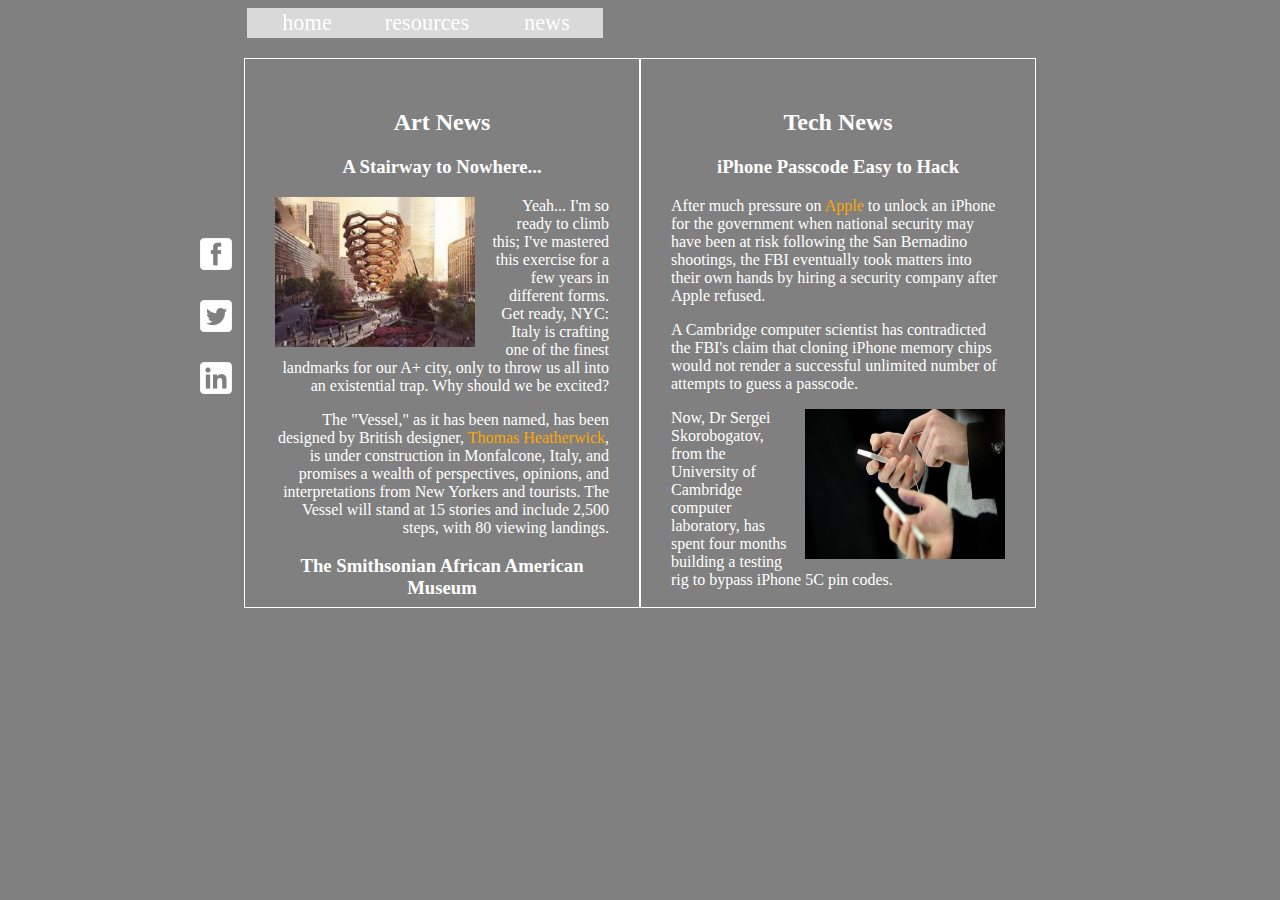
==== news.html @ 6127c598 "1st commit" ====
<!--Lisa Ewart, assignment 1.3, Web Development P-T-->
<!--News page-->

<DOCTYPE! html>
<html>
<head>
	<link rel="stylesheet" type="text/css" href="css/style.css">
	<title>News</title>
</head>	
<!--Main body-->
<body>
<div class = "main">
<!--Sidebar fixed navigation menu-->
<div class = "menudiv">
	<a href = "https://www.facebook.com"><img src="images/facebook.png"></a>
	<a href = "https://www.twitter.com"><img src="images/twitter.png"></a>
	<a href = "https://www.linkedin.com/in/lisa-ewart-1a988b47"><img src="images/linkedin.png"></a>
</div>

<div class = "bodydiv">
<!--Top navigation menu-->
	<div class="nav">
      <ul>
        <li><a href="index.html">home</a></li>
        <li><a href="resources.html">resources</a></li>
        <li><a href="news.html">news</a></li>
      </ul>
    </div>
    <!--left news column-->
	<div class = "divleft">
	<h2>Art News</h2>
	<h3>A Stairway to Nowhere...</h3>
	<img class = "imgleft" src="images/stairs.jpg" alt="photo" style = "height:150px;width:200px">
	<p>Yeah...  I'm so ready to climb this; I've mastered this exercise for a few years in different forms. Get ready, NYC:  Italy is crafting one of the finest landmarks for our A+ city, only to throw us all into an existential trap. Why should we be excited?</p>
	<p>The "Vessel," as it has been named, has been designed by British designer, <a href = "http://www.heatherwick.com">Thomas Heatherwick</a>, is under construction in Monfalcone, Italy, and promises a wealth of perspectives, opinions, and interpretations from New Yorkers and tourists.  The Vessel will stand at 15 stories and include 2,500 steps, with 80 viewing landings.</p>
	<h3>The Smithsonian African American Museum</h3>
	<p>here is some text.here is some text.here is some text.here is some text.here is some text.here is some text.here is some text.here is some text.here is some text.here is some text.here is some text.here is some text.here is some text.</p>
	<img class = "imgright" src="images/AAmuseum.jpg" alt="photo" style = "height:150px;width:200px">
	<p>here is some text.here is some text.here is some text.here is some text.here is some text.here is some text.here is some text.here is some text.here is some text.here is some text.here is some text.here is some text.here is some text.</p>
	<p>here is some text.here is some text.here is some text.here is some text.here is some text.here is some text.here is some text.here is some text.here is some text.here is some text.here is some text.here is some text.here is some text.</p>
	</div>
	<!--Right news column-->
	<div class = "divright">
	  <h2>Tech News</h2>
	  <h3>iPhone Passcode Easy to Hack</h3>
	  <p>After much pressure on <a href = "http://www.apple.com">Apple</a> to unlock an iPhone for the government when national security may have been at risk following the San Bernadino shootings, the FBI eventually took matters into their own hands by hiring a security company after Apple refused.</p>
	<p>A Cambridge computer scientist has contradicted the FBI's claim that cloning iPhone memory chips would not render a successful unlimited number of attempts to guess a passcode. </p>
	<img class = "imgright" src="images/iphone.jpg" alt="photo" style = "height:150px;width:200px">
	<p>Now, Dr Sergei Skorobogatov, from the University of Cambridge computer laboratory, has spent four months building a testing rig to bypass iPhone 5C pin codes.</p>
	<h3>Title Here</h3>
	<p>Here is some text.here is some text.here is some text.here is some text.here is some text.here is some text.here is some text.here is some text.here is some text.here is some text.here is some text.here is some text.here is some text.</p>
	<p>here is some text.here is some text.here is some text.here is some text.here is some text.here is some text.here is some text.here is some text.here is some text.here is some text.here is some text.here is some text.here is some text.</p>
	</div>

</div>

</div>

</body>

</html>
---- css/style.css ----
/*body and main page css rules*/
body{
	background-color:grey;
}
a{
	text-decoration:none;
	color:orange;
}

.main{
	font-family: Helvetica Neue;
	font-weight:lighter;
	max-width:900px;
	height:700px;
	margin: 0 auto;
	font-weight:lighter;
	background: grey;
	padding:0px;
	position:relative;
	z-index:1;

}

.bodydiv {
  position:absolute;
  margin-left: 0 auto;
  width: 100%;
  height: auto;
  padding-bottom:20px;
  background-color: grey;
  z-index:2;
}
.logo{
	width:200px;
	height:auto;
	margin-top:0;
	z-index:3;
	color:white;
	float:right;
	margin-right:30px;
}

.logo h1 {
	font-weight:lighter;
}
/*top navigation menu, links, list items, hover*/
.nav {
	margin-left:57px;
}
.nav ul {
  list-style: none;
  background: rgba(255, 255, 255, 0.7);
  text-align: center;
  padding: 0;
  margin: 0;
  position:fixed;
}
.nav li {
  font-family: Helvetica Neue;
  border-bottom: 1px solid #888;
    width: 120px;
    border-bottom: none;
    height: 30px;
    line-height: 30px;
    font-size: 1.4em;
}
 
.nav a {
  text-decoration: none;
  color: #fff;
  display: block;
  transition: .3s background-color;
}
 
.nav a:hover {
  background-color: #C8CDDA;
}
 
.nav a.active {
  background-color: #fff;
  color: #C8CDDA;
  cursor: default;
}  
  .nav li {
    display: inline-block;
    margin-right: -4px;
  }

/*social media link menu, fixed*/

.menudiv {
  position: fixed;
  width: 7%;
  height:300px;
  margin-top:200px; 
  z-index:3;
}
.menudiv img{
	margin-left:10px;
	margin-right:10px;
	margin-top:30px;
}
.menudiv img:hover{
	-webkit-box-shadow: 0px 0px 20px rgba(255,255,255,0.8);
  -moz-box-shadow: 0px 0px 20px rgba(255,255,255,0.8);
  box-shadow: 0px 0px 20px rgba(255,255,255,0.8);
}

/*center div container*/

.centerdivhome{
	
	margin: 0 auto;
	margin-top:50px;
	margin-bottom:100px;
	width: 90%;
	padding-left:25px;
	background:grey;

	
}

/* top layer text div*/

.centerdivhometext{
	
	margin: 0 auto;
	margin-top:-300px;
	margin-bottom:200px;
	width: 50%;
	padding-left:125px;
	z-index:2;
	color:white;
	text-align:center;
}
.centerdivhometext a {
	color:white;
	text-decoration:none;
}
.centerdivhometext h1{
font-weight: lighter;

}


.centerdivhome p{
	color:white;
	text-align:center;
}
.centerdivhome a{
	color:white;
	text-decoration:none;
}


/*news.html css rules*/

/* Art news column*/
.divleft{
	margin-left:6%;
	margin-top:50px;
	width:44%;
	height:550px;
	border:1px solid white;
	background-color:grey;
	float:left;
	text-align:center;
	overflow:scroll;
	padding:30px;
	color:white;
	-webkit-box-sizing: border-box;
    -moz-box-sizing: border-box;
    box-sizing: border-box;
}

.divleft p{
	text-align: right;
}

.imgleft {
	float:left;
	margin-right:15px;
}
.imgright {
	float:right;
	margin-left:15px;
}

/* Tech news column*/
.divright{
	width:44%;
	margin-top:50px;
	height:550px;
	margin-left: 50%;
	background-color:grey;
	color:white;
	border:1px solid white;
	text-align:center;
	overflow:scroll;
	padding:30px;
	-webkit-box-sizing: border-box;
    -moz-box-sizing: border-box;
    box-sizing: border-box;
}
.divright p{
	text-align:left;
}

.centerdiv{
	
	margin-top:50px;
	margin-left:50px;
	width: 90%;
	padding-left:5px;
	color:white;
	background-color:none;
}

/*Gallery column*/
.resources{
	color:#fff;
	text-align:center;
	background:none;
	font-weight:lighter;
}
.gallerycol{
	width:100%;
	height:70px;
	background-color:#fff;
	float:left;
	margin:20px;
	padding:10px;
}
.gallerycol h2{
	text-align:center;
	color:orange;
}
.gallerycol h2:hover{
	color:green;
}
.gallerycol p{
	text-align:center;
	color:#38610B;
	margin-top:-10px;
}
.gallerycol a{
	color:orange;
	text-decoration:none;
}

.gallerycol:hover{
	background-color:#ccc;

}


@media only screen and (min-width: 400px) {

}
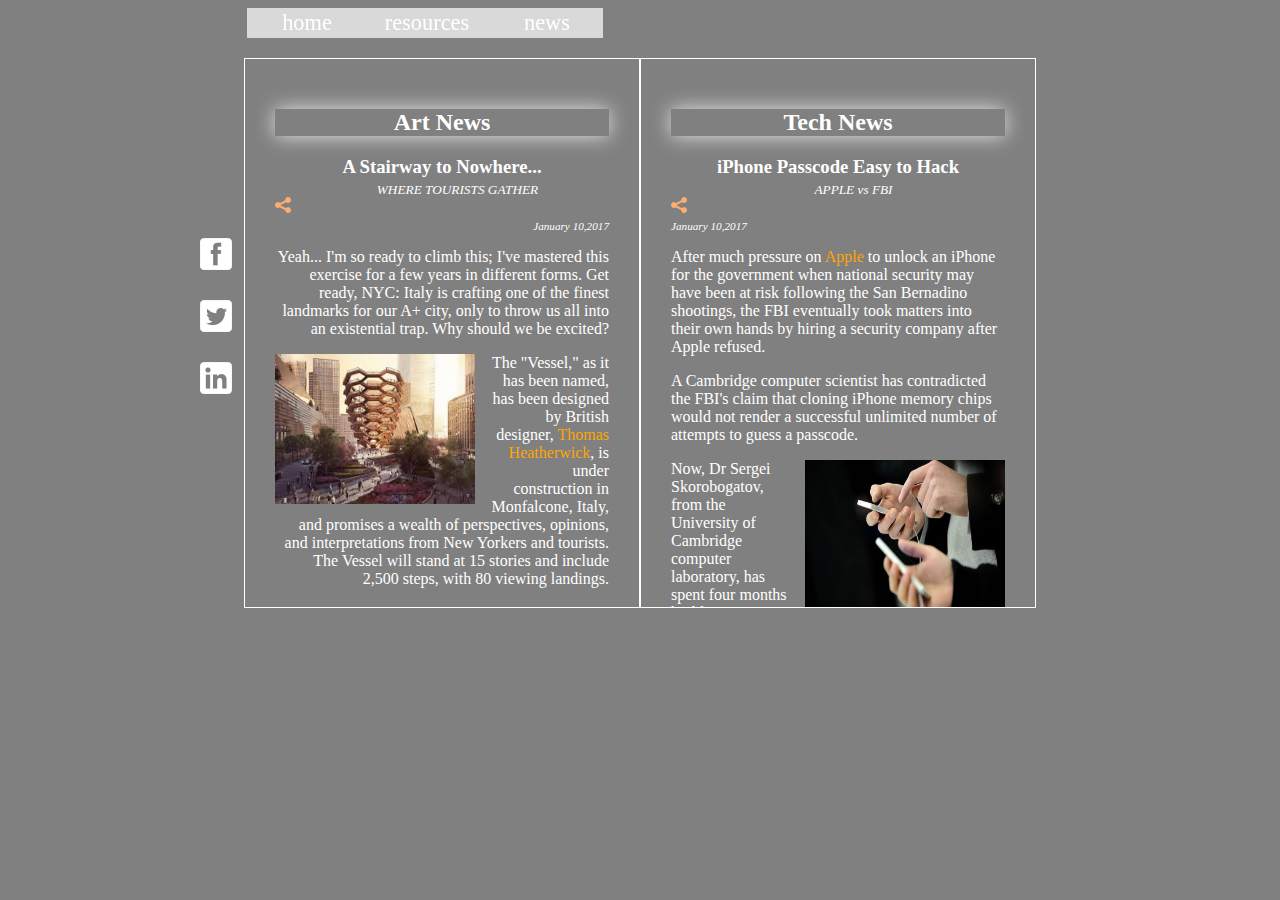
==== commit e5dfba97: "2nd commit" ====
--- a/news.html
+++ b/news.html
@@ -28,12 +28,16 @@
     </div>
     <!--left news column-->
 	<div class = "divleft">
-	<h2>Art News</h2>
-	<h3>A Stairway to Nowhere...</h3>
+	<div class = "lightdiv"><h2>Art News</h2></div>
+	<h3>A Stairway to Nowhere...</h3><img class = "imgleft" src="images/sharethis-16.png" alt="share icon">
+	<h5>WHERE TOURISTS GATHER</h5>
+	<p class = "smallerfont">January 10,2017</p>
+	<p>Yeah...  I'm so ready to climb this; I've mastered this exercise for a few years in different forms. Get ready, NYC:  Italy is crafting one of the finest landmarks for our A+ city, only to throw us all into an existential trap. Why should we be excited?</p>
 	<img class = "imgleft" src="images/stairs.jpg" alt="photo" style = "height:150px;width:200px">
-	<p>Yeah...  I'm so ready to climb this; I've mastered this exercise for a few years in different forms. Get ready, NYC:  Italy is crafting one of the finest landmarks for our A+ city, only to throw us all into an existential trap. Why should we be excited?</p>
 	<p>The "Vessel," as it has been named, has been designed by British designer, <a href = "http://www.heatherwick.com">Thomas Heatherwick</a>, is under construction in Monfalcone, Italy, and promises a wealth of perspectives, opinions, and interpretations from New Yorkers and tourists.  The Vessel will stand at 15 stories and include 2,500 steps, with 80 viewing landings.</p>
-	<h3>The Smithsonian African American Museum</h3>
+	<h3>The Smithsonian African American Museum</h3><img class = "imgleft" src="images/sharethis-16.png" alt="share icon">
+	<h5>BEST EXHIBITS</h5>
+	<p class = "smallerfont">January 10,2017</p>
 	<p>here is some text.here is some text.here is some text.here is some text.here is some text.here is some text.here is some text.here is some text.here is some text.here is some text.here is some text.here is some text.here is some text.</p>
 	<img class = "imgright" src="images/AAmuseum.jpg" alt="photo" style = "height:150px;width:200px">
 	<p>here is some text.here is some text.here is some text.here is some text.here is some text.here is some text.here is some text.here is some text.here is some text.here is some text.here is some text.here is some text.here is some text.</p>
@@ -41,13 +45,17 @@
 	</div>
 	<!--Right news column-->
 	<div class = "divright">
-	  <h2>Tech News</h2>
-	  <h3>iPhone Passcode Easy to Hack</h3>
+	  <div class = "lightdiv"><h2>Tech News</h2></div>
+	  <h3>iPhone Passcode Easy to Hack</h3><img class = "imgleft" src="images/sharethis-16.png" alt="share icon">
+	  <h5>APPLE vs FBI</h5>
+	  <p class = "smallerfont">January 10,2017</p>
 	  <p>After much pressure on <a href = "http://www.apple.com">Apple</a> to unlock an iPhone for the government when national security may have been at risk following the San Bernadino shootings, the FBI eventually took matters into their own hands by hiring a security company after Apple refused.</p>
 	<p>A Cambridge computer scientist has contradicted the FBI's claim that cloning iPhone memory chips would not render a successful unlimited number of attempts to guess a passcode. </p>
 	<img class = "imgright" src="images/iphone.jpg" alt="photo" style = "height:150px;width:200px">
 	<p>Now, Dr Sergei Skorobogatov, from the University of Cambridge computer laboratory, has spent four months building a testing rig to bypass iPhone 5C pin codes.</p>
-	<h3>Title Here</h3>
+	<h3>Title Here</h3><img class = "imgleft" src="images/sharethis-16.png" alt="share icon">
+	<h5>SUBTITLE HERE</h5>
+	<p class = "smallerfont">January 10,2017</p>
 	<p>Here is some text.here is some text.here is some text.here is some text.here is some text.here is some text.here is some text.here is some text.here is some text.here is some text.here is some text.here is some text.here is some text.</p>
 	<p>here is some text.here is some text.here is some text.here is some text.here is some text.here is some text.here is some text.here is some text.here is some text.here is some text.here is some text.here is some text.here is some text.</p>
 	</div>
--- a/css/style.css
+++ b/css/style.css
@@ -6,6 +6,11 @@
 a{
 	text-decoration:none;
 	color:orange;
+}
+h5{
+	font-weight:lighter;
+	font-style:italic;
+	margin-top:-15px;
 }
 
 .main{
@@ -154,9 +159,19 @@
 }
 
 
+
 /*news.html css rules*/
-
+.smallerfont{
+	font-size:.7em;
+	font-style: italic;
+}
 /* Art news column*/
+.lightdiv{
+		-webkit-box-shadow: 0px 0px 20px rgba(255,255,255,0.8);
+    -moz-box-shadow: 0px 0px 20px rgba(255,255,255,0.8);
+    box-shadow: 0px 0px 20px rgba(255,255,255,0.8);
+
+}
 .divleft{
 	margin-left:6%;
 	margin-top:50px;
@@ -217,11 +232,16 @@
 	background-color:none;
 }
 
-/*Gallery column*/
+/*Gallery rows and headings*/
 .resources{
 	color:#fff;
 	text-align:center;
 	background:none;
+	font-weight:lighter;
+	height:auto;
+	margin:10px;
+}
+.resources h2{
 	font-weight:lighter;
 }
 .gallerycol{
@@ -231,6 +251,9 @@
 	float:left;
 	margin:20px;
 	padding:10px;
+	-webkit-box-shadow: 0px 0px 20px rgba(255,255,255,0.8);
+    -moz-box-shadow: 0px 0px 20px rgba(255,255,255,0.8);
+    box-shadow: 0px 0px 20px rgba(255,255,255,0.8);
 }
 .gallerycol h2{
 	text-align:center;
@@ -242,7 +265,7 @@
 .gallerycol p{
 	text-align:center;
 	color:#38610B;
-	margin-top:-10px;
+	margin-top:-20px;
 }
 .gallerycol a{
 	color:orange;
@@ -258,18 +281,21 @@
 @media only screen and (min-width: 400px) {
 
 }
-	
-
-
-
-
-
-
-
-
-
-
-
-
-
-
+@media only screen and (min-width: 600px) {
+
+}
+	
+
+
+
+
+
+
+
+
+
+
+
+
+
+
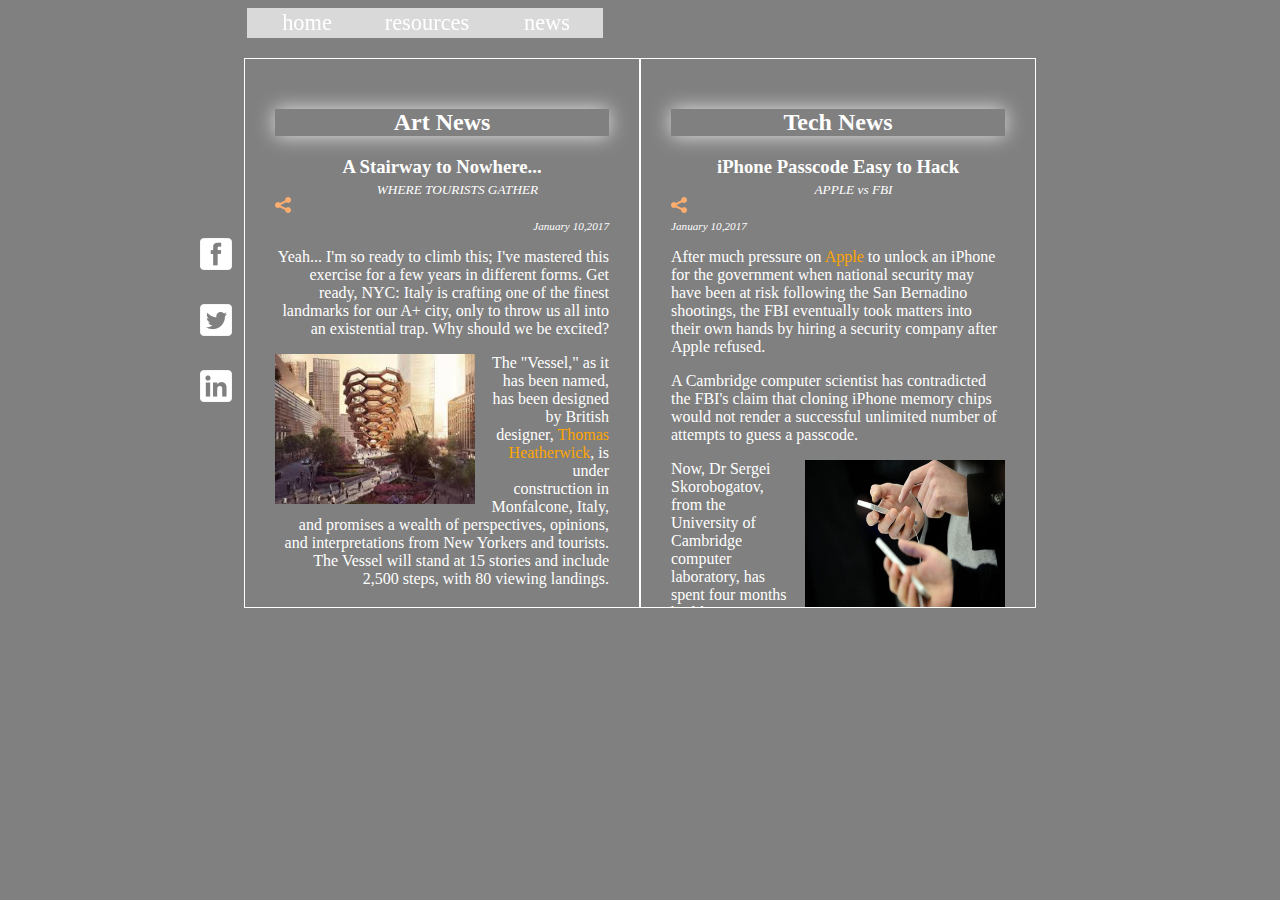
==== commit 78202a2b: "updated resources" ====
--- a/news.html
+++ b/news.html
@@ -1,69 +1,71 @@
 <!--Lisa Ewart, assignment 1.3, Web Development P-T-->
 <!--News page-->
-
-<DOCTYPE! html>
+<!DOCTYPE html>
 <html>
-<head>
-	<link rel="stylesheet" type="text/css" href="css/style.css">
-	<title>News</title>
-</head>	
-<!--Main body-->
-<body>
-<div class = "main">
-<!--Sidebar fixed navigation menu-->
-<div class = "menudiv">
-	<a href = "https://www.facebook.com"><img src="images/facebook.png"></a>
-	<a href = "https://www.twitter.com"><img src="images/twitter.png"></a>
-	<a href = "https://www.linkedin.com/in/lisa-ewart-1a988b47"><img src="images/linkedin.png"></a>
-</div>
-
-<div class = "bodydiv">
-<!--Top navigation menu-->
-	<div class="nav">
-      <ul>
-        <li><a href="index.html">home</a></li>
-        <li><a href="resources.html">resources</a></li>
-        <li><a href="news.html">news</a></li>
-      </ul>
-    </div>
-    <!--left news column-->
-	<div class = "divleft">
-	<div class = "lightdiv"><h2>Art News</h2></div>
-	<h3>A Stairway to Nowhere...</h3><img class = "imgleft" src="images/sharethis-16.png" alt="share icon">
-	<h5>WHERE TOURISTS GATHER</h5>
-	<p class = "smallerfont">January 10,2017</p>
-	<p>Yeah...  I'm so ready to climb this; I've mastered this exercise for a few years in different forms. Get ready, NYC:  Italy is crafting one of the finest landmarks for our A+ city, only to throw us all into an existential trap. Why should we be excited?</p>
-	<img class = "imgleft" src="images/stairs.jpg" alt="photo" style = "height:150px;width:200px">
-	<p>The "Vessel," as it has been named, has been designed by British designer, <a href = "http://www.heatherwick.com">Thomas Heatherwick</a>, is under construction in Monfalcone, Italy, and promises a wealth of perspectives, opinions, and interpretations from New Yorkers and tourists.  The Vessel will stand at 15 stories and include 2,500 steps, with 80 viewing landings.</p>
-	<h3>The Smithsonian African American Museum</h3><img class = "imgleft" src="images/sharethis-16.png" alt="share icon">
-	<h5>BEST EXHIBITS</h5>
-	<p class = "smallerfont">January 10,2017</p>
-	<p>here is some text.here is some text.here is some text.here is some text.here is some text.here is some text.here is some text.here is some text.here is some text.here is some text.here is some text.here is some text.here is some text.</p>
-	<img class = "imgright" src="images/AAmuseum.jpg" alt="photo" style = "height:150px;width:200px">
-	<p>here is some text.here is some text.here is some text.here is some text.here is some text.here is some text.here is some text.here is some text.here is some text.here is some text.here is some text.here is some text.here is some text.</p>
-	<p>here is some text.here is some text.here is some text.here is some text.here is some text.here is some text.here is some text.here is some text.here is some text.here is some text.here is some text.here is some text.here is some text.</p>
-	</div>
-	<!--Right news column-->
-	<div class = "divright">
-	  <div class = "lightdiv"><h2>Tech News</h2></div>
-	  <h3>iPhone Passcode Easy to Hack</h3><img class = "imgleft" src="images/sharethis-16.png" alt="share icon">
-	  <h5>APPLE vs FBI</h5>
-	  <p class = "smallerfont">January 10,2017</p>
-	  <p>After much pressure on <a href = "http://www.apple.com">Apple</a> to unlock an iPhone for the government when national security may have been at risk following the San Bernadino shootings, the FBI eventually took matters into their own hands by hiring a security company after Apple refused.</p>
-	<p>A Cambridge computer scientist has contradicted the FBI's claim that cloning iPhone memory chips would not render a successful unlimited number of attempts to guess a passcode. </p>
-	<img class = "imgright" src="images/iphone.jpg" alt="photo" style = "height:150px;width:200px">
-	<p>Now, Dr Sergei Skorobogatov, from the University of Cambridge computer laboratory, has spent four months building a testing rig to bypass iPhone 5C pin codes.</p>
-	<h3>Title Here</h3><img class = "imgleft" src="images/sharethis-16.png" alt="share icon">
-	<h5>SUBTITLE HERE</h5>
-	<p class = "smallerfont">January 10,2017</p>
-	<p>Here is some text.here is some text.here is some text.here is some text.here is some text.here is some text.here is some text.here is some text.here is some text.here is some text.here is some text.here is some text.here is some text.</p>
-	<p>here is some text.here is some text.here is some text.here is some text.here is some text.here is some text.here is some text.here is some text.here is some text.here is some text.here is some text.here is some text.here is some text.</p>
-	</div>
-
-</div>
-
-</div>
-
-</body>
-
+   <head>
+      <link rel="stylesheet" type="text/css" href="css/style.css">
+      <title>News</title>
+   </head>
+   <!--Main body-->
+   <body>
+      <div class = "main">
+         <!--Sidebar fixed navigation menu-->
+         <div class = "menudiv">
+            <a href = "https://www.facebook.com"><img src="images/facebook.png"></a>
+            <a href = "https://www.twitter.com"><img src="images/twitter.png"></a>
+            <a href = "https://www.linkedin.com/in/lisa-ewart-1a988b47"><img src="images/linkedin.png"></a>
+         </div>
+         <div class = "bodydiv">
+            <!--Top navigation menu-->
+            <div class="nav">
+               <ul>
+                  <li><a href="index.html">home</a></li>
+                  <li><a href="resources.html">resources</a></li>
+                  <li><a href="news.html">news</a></li>
+               </ul>
+            </div>
+            <!--left news column-->
+            <div class = "divleft">
+               <div class = "lightdiv">
+                  <h2>Art News</h2>
+               </div>
+               <h3>A Stairway to Nowhere...</h3>
+               <img class = "imgleft" src="images/sharethis-16.png" alt="share icon">
+               <h5>WHERE TOURISTS GATHER</h5>
+               <p class = "smallerfont">January 10,2017</p>
+               <p>Yeah...  I'm so ready to climb this; I've mastered this exercise for a few years in different forms. Get ready, NYC:  Italy is crafting one of the finest landmarks for our A+ city, only to throw us all into an existential trap. Why should we be excited?</p>
+               <img class = "imgleft" src="images/stairs.jpg" alt="photo" style = "height:150px;width:200px">
+               <p>The "Vessel," as it has been named, has been designed by British designer, <a href = "http://www.heatherwick.com">Thomas Heatherwick</a>, is under construction in Monfalcone, Italy, and promises a wealth of perspectives, opinions, and interpretations from New Yorkers and tourists.  The Vessel will stand at 15 stories and include 2,500 steps, with 80 viewing landings.</p>
+               <h3>The Smithsonian African American Museum</h3>
+               <img class = "imgleft" src="images/sharethis-16.png" alt="share icon">
+               <h5>BEST EXHIBITS</h5>
+               <p class = "smallerfont">January 10,2017</p>
+               <p>here is some text.here is some text.here is some text.here is some text.here is some text.here is some text.here is some text.here is some text.here is some text.here is some text.here is some text.here is some text.here is some text.</p>
+               <img class = "imgright" src="images/AAmuseum.jpg" alt="photo" style = "height:150px;width:200px">
+               <p>here is some text.here is some text.here is some text.here is some text.here is some text.here is some text.here is some text.here is some text.here is some text.here is some text.here is some text.here is some text.here is some text.</p>
+               <p>here is some text.here is some text.here is some text.here is some text.here is some text.here is some text.here is some text.here is some text.here is some text.here is some text.here is some text.here is some text.here is some text.</p>
+            </div>
+            <!--Right news column-->
+            <div class = "divright">
+               <div class = "lightdiv">
+                  <h2>Tech News</h2>
+               </div>
+               <h3>iPhone Passcode Easy to Hack</h3>
+               <img class = "imgleft" src="images/sharethis-16.png" alt="share icon">
+               <h5>APPLE vs FBI</h5>
+               <p class = "smallerfont">January 10,2017</p>
+               <p>After much pressure on <a href = "http://www.apple.com">Apple</a> to unlock an iPhone for the government when national security may have been at risk following the San Bernadino shootings, the FBI eventually took matters into their own hands by hiring a security company after Apple refused.</p>
+               <p>A Cambridge computer scientist has contradicted the FBI's claim that cloning iPhone memory chips would not render a successful unlimited number of attempts to guess a passcode. </p>
+               <img class = "imgright" src="images/iphone.jpg" alt="photo" style = "height:150px;width:200px">
+               <p>Now, Dr Sergei Skorobogatov, from the University of Cambridge computer laboratory, has spent four months building a testing rig to bypass iPhone 5C pin codes.</p>
+               <h3>Title Here</h3>
+               <img class = "imgleft" src="images/sharethis-16.png" alt="share icon">
+               <h5>SUBTITLE HERE</h5>
+               <p class = "smallerfont">January 10,2017</p>
+               <p>Here is some text.here is some text.here is some text.here is some text.here is some text.here is some text.here is some text.here is some text.here is some text.here is some text.here is some text.here is some text.here is some text.</p>
+               <p>here is some text.here is some text.here is some text.here is some text.here is some text.here is some text.here is some text.here is some text.here is some text.here is some text.here is some text.here is some text.here is some text.</p>
+            </div>
+         </div>
+      </div>
+   </body>
 </html>